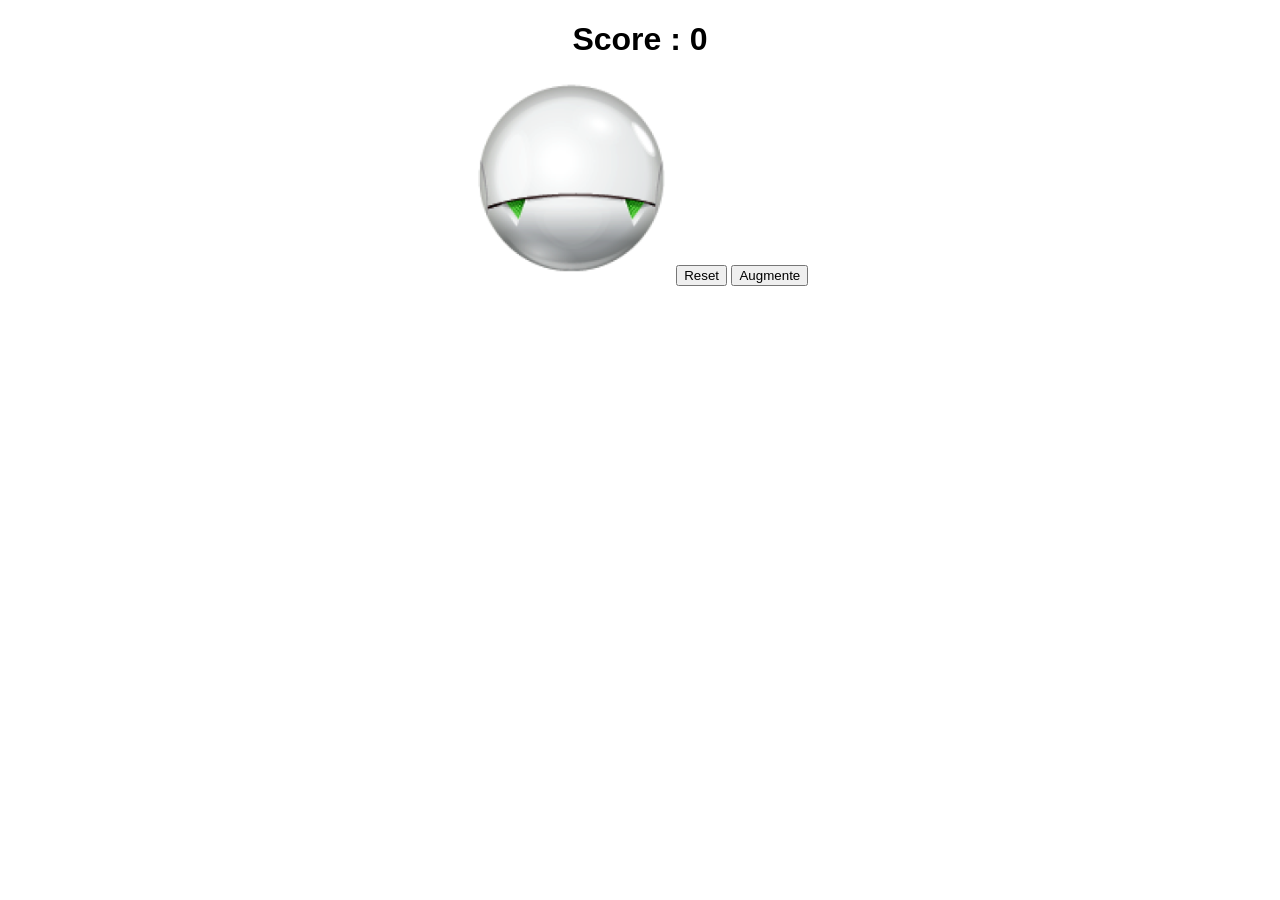
==== index.html @ 5ff18554 "add: stars" ====
<!DOCTYPE html>
<html lang="fr">
<head>
    <meta charset="UTF-8">
    <title>Nova Clicker</title>
    <link rel="stylesheet" href="style/style.css">
</head>
<body>
    <div class="stars"></div>

    <h1>Score : <span id="score">0</span></h1>

    <img id="marvin" src="ressource/marvin.png" alt="marvin">

    <button class="trigger" id="reset" onclick="resetScore()">Reset</button>

    <button class="trigger" onclick="addPassive()">Augmente</button>

    <script src="scripts/script.js"></script>
</body>
</html>
---- style/style.css ----
body {
    text-align: center;
    font-family: Arial, sans-serif;
}

#marvin {
    width: 200px;
    cursor: pointer;
    transition: transform 0.1s;
}

#marvin:active {
    transform: scale(0.9);
}
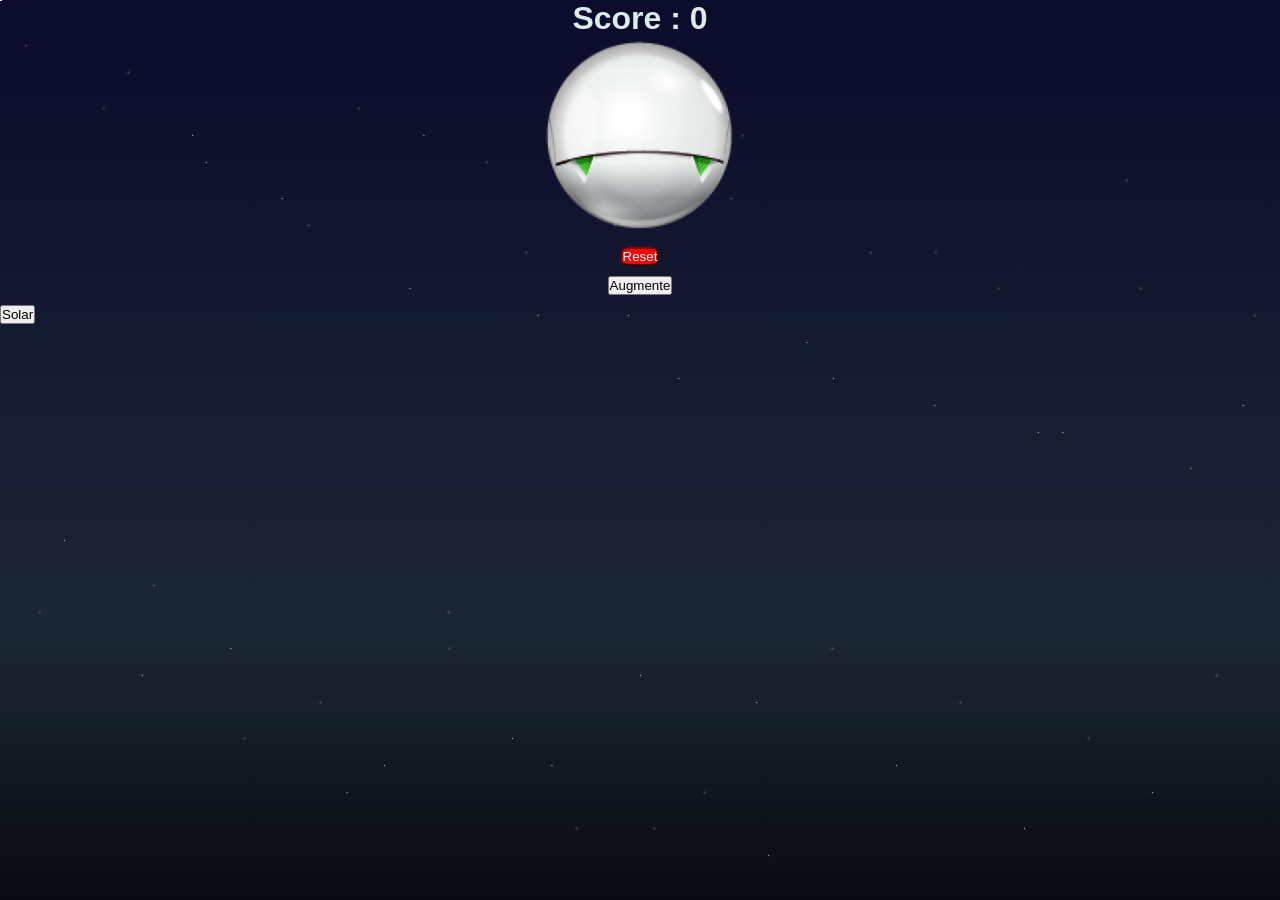
==== commit 8d105a08: "[+] add second page for test" ====
--- a/index.html
+++ b/index.html
@@ -15,6 +15,7 @@
     <button class="trigger" id="reset" onclick="resetScore()">Reset</button>
 
     <button class="trigger" onclick="addPassive()">Augmente</button>
+    <button class="solar" onclick="window.location.href='page2.html'" > Solar</button>
 
     <script src="scripts/script.js"></script>
 </body>
--- a/style/style.css
+++ b/style/style.css
@@ -1,14 +1,103 @@
-body {
-    text-align: center;
-    font-family: Arial, sans-serif;
-}
+
 
 #marvin {
     width: 200px;
     cursor: pointer;
     transition: transform 0.1s;
+    display: block;
+    margin: auto;
 }
 
 #marvin:active {
     transform: scale(0.9);
+}
+
+#reset {
+    border-radius: 25%;
+    color:white;
+    background-color: red;
+    border-color:rgb(140, 3, 3);
+}
+
+.trigger {
+    display: block;
+    margin: 10px auto;
+}
+
+.solar {
+  display: block;
+  margin-bottom: 10px auto;
+}
+
+* {
+  margin: 0;
+  padding: 0;
+  box-sizing: border-box;
+}
+
+body {
+    color:rgb(219, 234, 234);
+    text-align: center;
+    font-family: Arial, sans-serif;
+    min-height: 100vh;
+    background: linear-gradient(to bottom, #0b0b2b, #1b2735 70%, #090a0f);
+    overflow: hidden;
+}
+
+.stars {
+    width: 1px;
+    height: 1px;
+    position: absolute;
+    background: white;
+    box-shadow: 2vw 5vh 2px white, 10vw 8vh 2px white, 15vw 15vh 1px white,
+      22vw 22vh 1px white, 28vw 12vh 2px white, 32vw 32vh 1px white,
+      38vw 18vh 2px white, 42vw 35vh 1px white, 48vw 25vh 2px white,
+      53vw 42vh 1px white, 58vw 15vh 2px white, 63vw 38vh 1px white,
+      68vw 28vh 2px white, 73vw 45vh 1px white, 78vw 32vh 2px white,
+      83vw 48vh 1px white, 88vw 20vh 2px white, 93vw 52vh 1px white,
+      98vw 35vh 2px white, 5vw 60vh 1px white, 12vw 65vh 2px white,
+      18vw 72vh 1px white, 25vw 78vh 2px white, 30vw 85vh 1px white,
+      35vw 68vh 2px white, 40vw 82vh 1px white, 45vw 92vh 2px white,
+      50vw 75vh 1px white, 55vw 88vh 2px white, 60vw 95vh 1px white,
+      65vw 72vh 2px white, 70vw 85vh 1px white, 75vw 78vh 2px white,
+      80vw 92vh 1px white, 85vw 82vh 2px white, 90vw 88vh 1px white,
+      95vw 75vh 2px white;
+    animation: twinkle 8s infinite linear;
+}
+
+@keyframes twinkle {
+    0%,
+    100% {
+      opacity: 0.8;
+    }
+    50% {
+      opacity: 0.4;
+    }
+}
+
+@keyframes shoot {
+    0% {
+      transform: translateX(0) translateY(0) rotate(25deg);
+      opacity: 1;
+   }
+    100% {
+      transform: translateX(120vw) translateY(50vh) rotate(25deg);
+      opacity: 0;
+    }
+}
+
+.stars::after {
+    content: "";
+    position: absolute;
+    width: 1px;
+    height: 1px;
+    background: white;
+    box-shadow: 8vw 12vh 2px white, 16vw 18vh 1px white, 24vw 25vh 2px white,
+      33vw 15vh 1px white, 41vw 28vh 2px white, 49vw 35vh 1px white,
+      57vw 22vh 2px white, 65vw 42vh 1px white, 73vw 28vh 2px white,
+      81vw 48vh 1px white, 89vw 32vh 2px white, 97vw 45vh 1px white,
+      3vw 68vh 2px white, 11vw 75vh 1px white, 19vw 82vh 2px white,
+      27vw 88vh 1px white, 35vw 72vh 2px white, 43vw 85vh 1px white,
+      51vw 92vh 2px white, 59vw 78vh 1px white;
+   animation: twinkle 6s infinite linear reverse;
 }
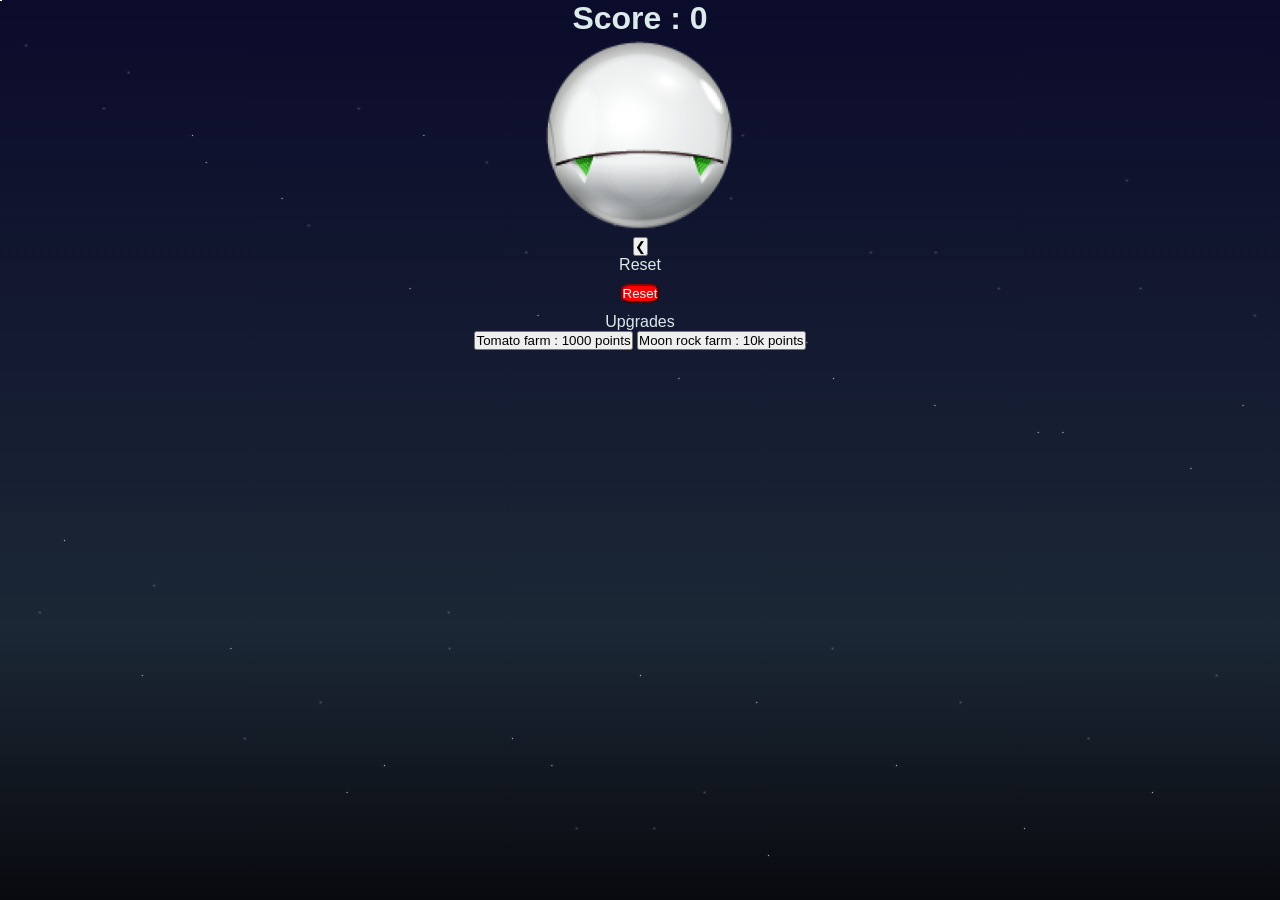
==== commit eddff2c8: "add: panel and button" ====
--- a/index.html
+++ b/index.html
@@ -7,15 +7,28 @@
 </head>
 <body>
     <div class="stars"></div>
-
     <h1>Score : <span id="score">0</span></h1>
-
     <img id="marvin" src="ressource/marvin.png" alt="marvin">
 
-    <button class="trigger" id="reset" onclick="resetScore()">Reset</button>
+    <button class="panel-toggle" id="panelToggle">❮</button>
 
-    <button class="trigger" onclick="addPassive()">Augmente</button>
-    <button class="solar" onclick="window.location.href='page2.html'" > Solar</button>
+    <div class="side-panel" id="sidePanel">
+        <div class="panel-title">Reset</div>
+        <button class="trigger" id="reset" onclick="resetScore()">Reset</button>
+        <div class="panel-title">Upgrades</div>
+        <button class="upgrade-button" onclick="addPassive()">
+            <div class="info">
+                <span class="name">Tomato farm :</span>
+                <span class="cost">1000 points</span>
+            </div>
+        </button>
+        <button class="upgrade-button" onclick="addPassive()">
+            <div class="info">
+                <span class="name">Moon rock farm :</span>
+                <span class="cost">10k points</span>
+            </div>
+        </button>
+    </div>
 
     <script src="scripts/script.js"></script>
 </body>
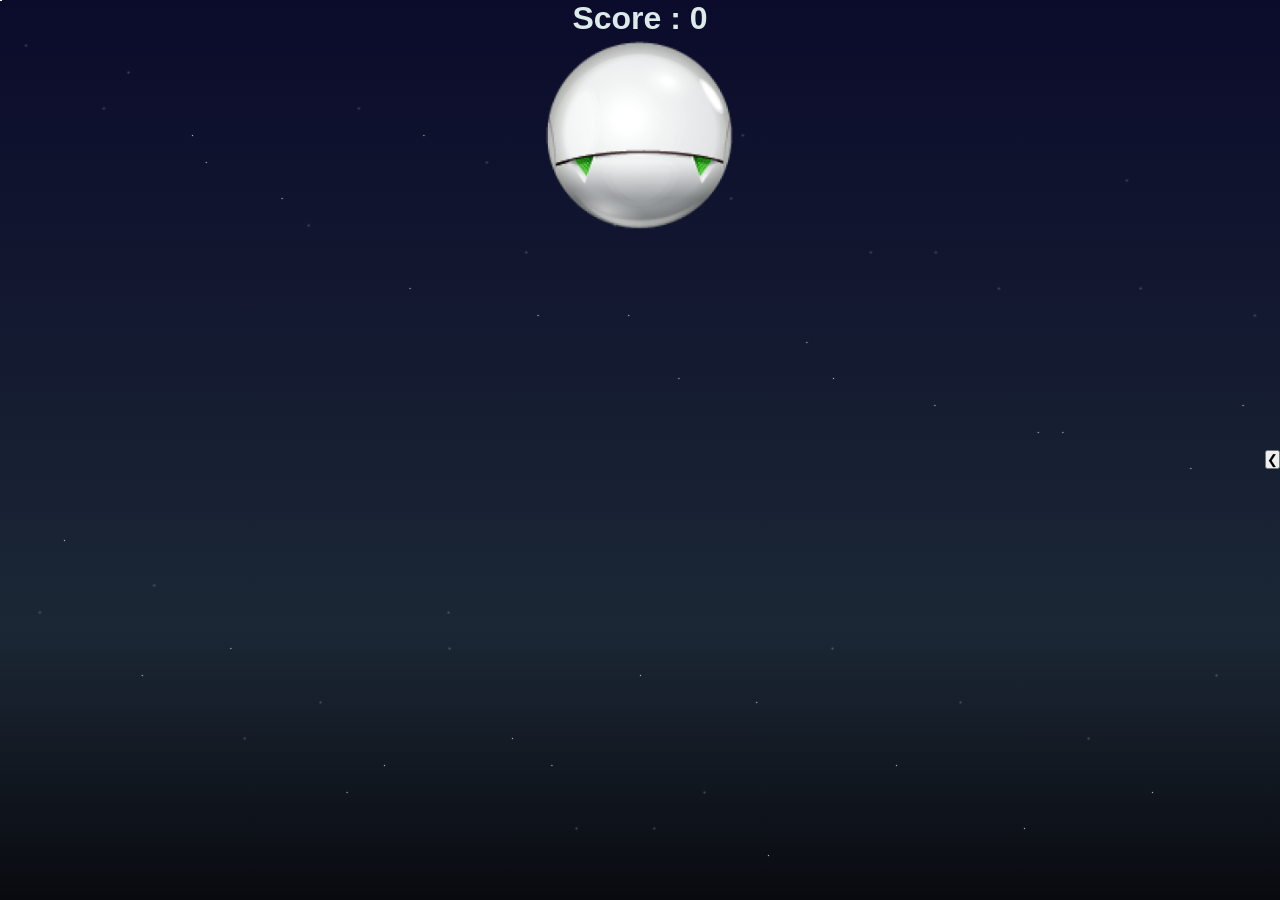
==== commit af658074: "add: tomato farm button with script" ====
--- a/index.html
+++ b/index.html
@@ -16,10 +16,10 @@
         <div class="panel-title">Reset</div>
         <button class="trigger" id="reset" onclick="resetScore()">Reset</button>
         <div class="panel-title">Upgrades</div>
-        <button class="upgrade-button" onclick="addPassive()">
+        <button class="upgrade-button" onclick="addTomatoFarm()">
             <div class="info">
-                <span class="name">Tomato farm :</span>
-                <span class="cost">1000 points</span>
+                <span class="name"><span id="tomatofarmdisplay"></span> Tomato farm :</span>
+                <span class="cost"><span id="tomatofarmcostdisplay"></span> points</span>
             </div>
         </button>
         <button class="upgrade-button" onclick="addPassive()">
--- a/style/style.css
+++ b/style/style.css
@@ -1,5 +1,3 @@
-
-
 #marvin {
     width: 200px;
     cursor: pointer;
@@ -22,11 +20,6 @@
 .trigger {
     display: block;
     margin: 10px auto;
-}
-
-.solar {
-  display: block;
-  margin-bottom: 10px auto;
 }
 
 * {
@@ -100,4 +93,25 @@
       27vw 88vh 1px white, 35vw 72vh 2px white, 43vw 85vh 1px white,
       51vw 92vh 2px white, 59vw 78vh 1px white;
    animation: twinkle 6s infinite linear reverse;
+}
+
+.side-panel {
+    position: fixed;
+    top: 0;
+    right: -260px;
+    width: 260px;
+    height: 100vh;
+    background: rgba(10, 10, 30, 0.95);
+    transition: right 0.3s;
+    z-index: 99;
+}
+.side-panel.open {
+    right: 0;
+}
+.panel-toggle {
+    position: fixed;
+    top: 50%;
+    right: 0;
+    z-index: 100;
+    transition: right 0.3s;
 }
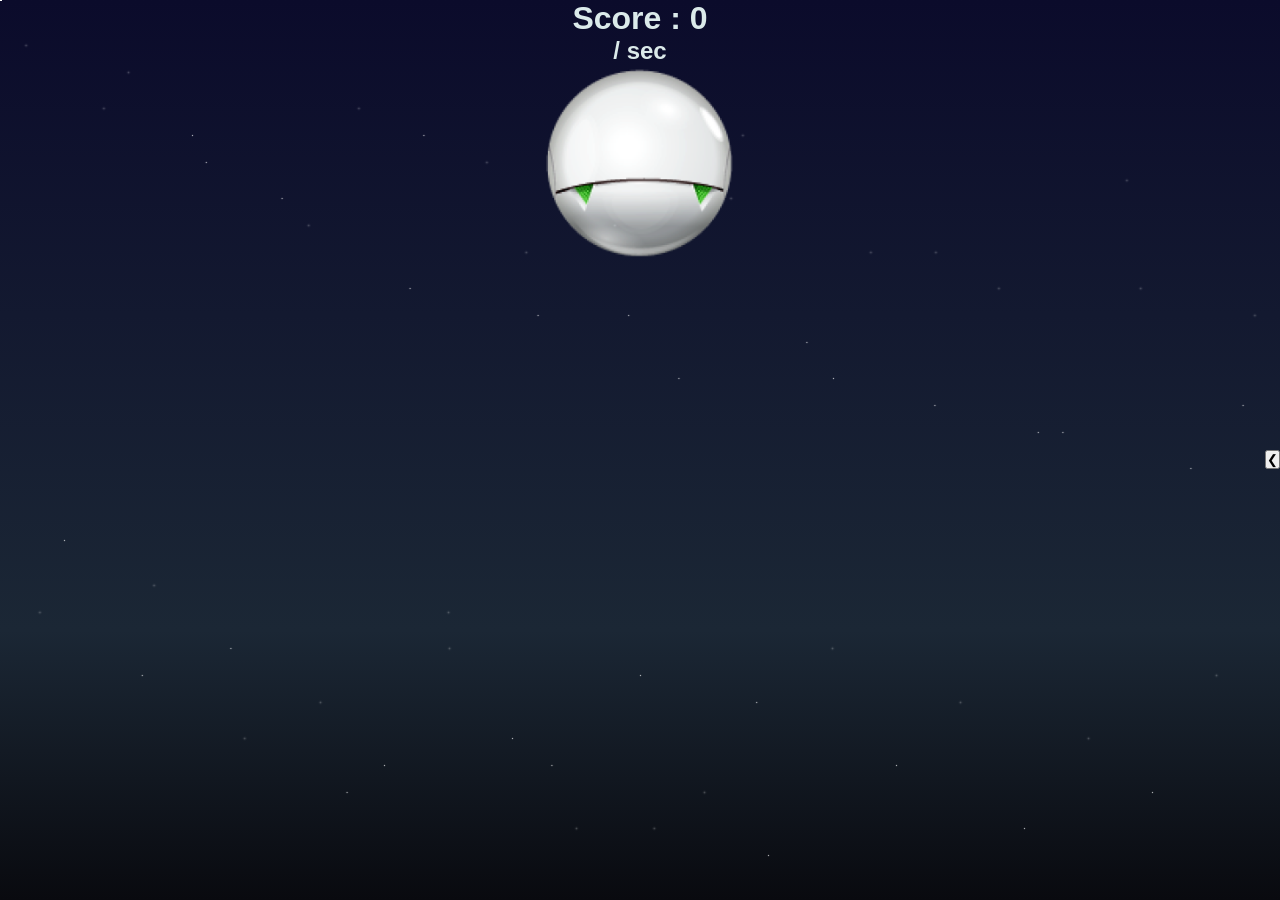
==== commit 9c478de2: "add: score generated per second" ====
--- a/index.html
+++ b/index.html
@@ -8,6 +8,7 @@
 <body>
     <div class="stars"></div>
     <h1>Score : <span id="score">0</span></h1>
+    <h2><span id="passive"></span> / sec</h1>
     <img id="marvin" src="ressource/marvin.png" alt="marvin">
 
     <button class="panel-toggle" id="panelToggle">❮</button>
@@ -22,10 +23,10 @@
                 <span class="cost"><span id="tomatofarmcostdisplay"></span> points</span>
             </div>
         </button>
-        <button class="upgrade-button" onclick="addPassive()">
+        <button class="upgrade-button" onclick="addMoonRockFarm()">
             <div class="info">
-                <span class="name">Moon rock farm :</span>
-                <span class="cost">10k points</span>
+                <span class="name"><span id="moonrockfarmdisplay"></span> Moon Rock farm :</span>
+                <span class="cost"><span id="moonrockfarmcostdisplay"></span> points</span>
             </div>
         </button>
     </div>
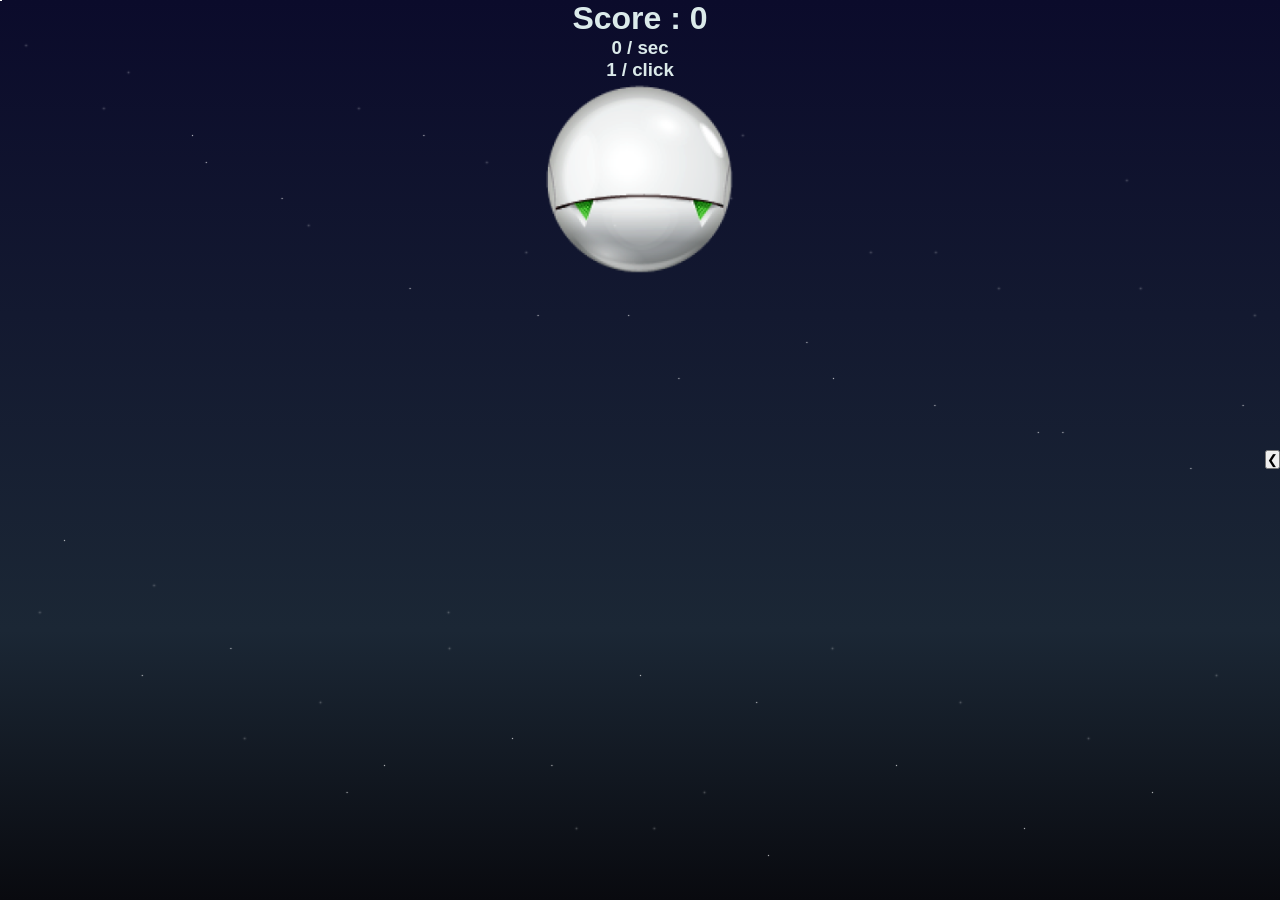
==== commit ba3e99b1: "add: new secton in the panel for click upgrades and add click power upgrade" ====
--- a/index.html
+++ b/index.html
@@ -8,7 +8,8 @@
 <body>
     <div class="stars"></div>
     <h1>Score : <span id="score">0</span></h1>
-    <h2><span id="passive"></span> / sec</h1>
+    <h3><span id="passive"></span> / sec</h3>
+    <h3><span id="scoreperclick"></span> / click</h3>
     <img id="marvin" src="ressource/marvin.png" alt="marvin">
 
     <button class="panel-toggle" id="panelToggle">❮</button>
@@ -16,6 +17,13 @@
     <div class="side-panel" id="sidePanel">
         <div class="panel-title">Reset</div>
         <button class="trigger" id="reset" onclick="resetScore()">Reset</button>
+        <div class="panel-title">Mouse upgrades</div>
+        <button class="upgrade-button" onclick="addClickPower()">
+            <div class="info">
+                <span class="name"><span id="clickpowerdisplay"></span> Click power :</span>
+                <span class="cost"><span id="clickpowercostdisplay"></span> points</span>
+            </div>
+        </button>
         <div class="panel-title">Upgrades</div>
         <button class="upgrade-button" onclick="addTomatoFarm()">
             <div class="info">
